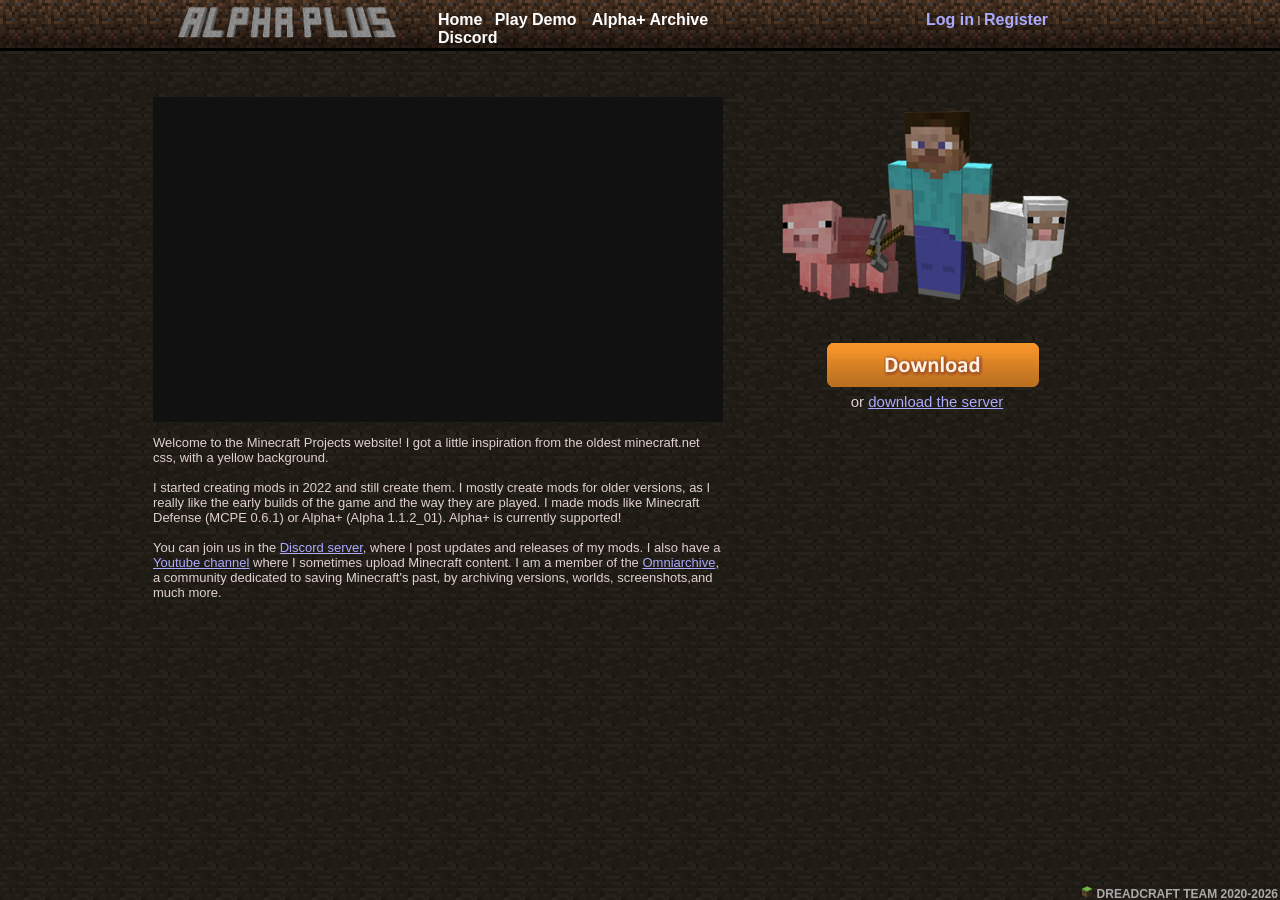
==== index.html @ 795f0727 "Update index.html" ====
<!DOCTYPE HTML PUBLIC "-//W3C//DTD HTML 4.01 Transitional//EN" "http://www.w3.org/TR/html4/loose.dtd">






<html lang="en">

<head>
<meta charset="UTF-8">
<meta name="viewport" content="width=device-width, initial-scale=1.0">
<meta http-equiv="X-UA-Compatible" content="ie=edge">
<link rel="SHORTCUT ICON" href="favicon.png"/>
<title>DREADCRAFT TEAM</title>
<link rel="stylesheet" type="text/css" href="style2.css">
<script type="text/javascript" src="https://gc.kis.v2.scr.kaspersky-labs.com/FD126C42-EBFA-4E12-B309-BB3FDD723AC1/main.js?attr=vAGi6HPQWfH6j84d4HeQc0vO1wolQegQYPymaO3j28pa_mGd5Hts9xWLnU3hdTm1mJQj4Cv47a3pYyn71DriTw" charset="UTF-8"></script></head>
<body>

<div id="centerpage">

<div id="toppanel" style="z-index:3;">

<div class="top_center" style="height:48px; width:100%;">
<table style="height:48px; width:100%;">
	<tr>
    	<td style="width:270px; height: 50px; padding:0px; top:0px;">
        
<div id="prepurchasesplash" style="height: 88px;">        
        
         
<!--<a href="/web/20110102061758/http://www.minecraft.net/prepurchase.jsp" border="0">--><img src="images/logos/logo_main_small.png" width="220" height="42" border="0"></a>
        
        
 </div>       
        <td>
        <div id="links">
		
			<a href="index.html" id="menu_" class="menuItem">Home</a>&nbsp; &nbsp;
			<a href="Comingsoon.html" id="menu_about" class="menuItem">Play Demo</a> &nbsp; &nbsp;
		        <a href="Comingsoon.html" id="menu_" class="menuItem">Alpha+ Archive</a> &nbsp; &nbsp;
			<a href="https://discord.gg/nMNB7hsa7A" id="menu_help" class="menuItem">Discord</a>&nbsp; &nbsp;
		
        </div>
        </td>

        <td>
        
        <div id="loginpanel">
  <a href="login.html" class="loginpanel">Log in</a> I <a href="register.html" class="loginpanel">Register</a>  
</div>
        
        
        </td>
    </tr>
</table>
</div>
</div>
        
<div id="toppanel_bg" style="z-index:1;"></div>

<div id="page" style="z-index:4;">

<div id="content">
 


<div style="margin-left:0px;">
    <table style="width:900px;">
        <tr>
            <td style="width:600px;">
    		<br/><br/><br/>
        <div class="animated fadeIn delay-1s">

			<div class="videoEmbed"> 
				<iframe width="560" height="315" src="https://www.youtube.com/embed/-3hvxjtsClo" 
							title="YouTube video player" frameborder="0"
							allow="accelerometer; autoplay; clipboard-write; encrypted-media; gyroscope; picture-in-picture"
							allowfullscreen>
				</iframe>
			</div>
		<p style="font-size:13px;">
				Welcome to the Minecraft Projects website!
				 I got a little inspiration from the oldest minecraft.net css, with a yellow background.
				<br><br>
				</h1>
				I started creating mods in 2022 and still create them. I mostly create mods for older versions,
					as I really like the early builds of the game and the way they are played.
					 I made mods like Minecraft Defense (MCPE 0.6.1) or Alpha+ (Alpha 1.1.2_01).
					Alpha+ is currently supported!<br><br>

                You can join us in the <a href="https://discord.gg/FCtU9jqEur">Discord server</a>, where I post updates and releases of my mods.
					I also have a <a href="https://www.youtube.com/channel/UCN2Z8JelXT8ExZKNGhDJM8A">Youtube channel</a> where I sometimes upload Minecraft content.
				I am a member of the <a href="https://discord.gg/nMNB7hsa7A">Omniarchive</a>, a community dedicated to saving Minecraft's past,
				by archiving versions, worlds, screenshots,and much more.</p>
		</p>
		</div>
            </td>
            <td style="width:300px; text-align:center; vertical-align:text-top;">
            	
                <!-- <img src="img/figurer.jpg" style="border: 1px solid yellow; width: 250px; height:300px;"> -->
				
                <div style="width: 300px; height:400px; margin-left: 50px; margin-top: -10px; text-align:center;"> 
					<div class="animated fadeIn delay-2s">

                	<div style="width: 250px; height:230px; margin-left: 0px; margin-top: 70px; text-align:center;">
                    
                    <img src="images/animals.png" alt="Animals" width="300" height="202">
                    
                    </div>
                           
                    <div style="width: 150px; height:50px; margin-left: 50px; margin-top: 10px; text-align:center;">
                    <a href="projects/Alpha_plus.rar" style="color:none"><img src="images/Download.png" class="linkButton" alt="Download"></a>
                    </div>
                    
                    
                <font style="font-size:15px;">
					or <a href="projects/server_plus.rar">download the server</a>
				    <br/>
            </td>          
        </tr>
    </table>
</div>



<div style="background:none; width:1024px; margin-left: -30px; margin-bottom: -40px;">




<table id="tumblrfeed" style="vertical-align:middle; margin-left:0px; margin-top:30px; left:0 auto;" cellpadding="22">

<tr>
</td>
</tr>
        
</table>

</div>

 
</div>

</div> <!-- page end-->

</div> <!-- pagecenter end-->
<div class="footer" id="footer">
	<image src="favicon.png" border="0" width="12" height="12"></image>
	<strong>DREADCRAFT TEAM 2020-<script>document.write(new Date().getFullYear())</script></strong>
</div>

</body>
</html>
---- style2.css ----
@charset "UTF-8";

a:link {
	color: #aaf;
}

a:hover {
	color: #fff;
}

a:visited {
	color: #aaa;
}

a:active {
	color: #ff0;
}

.menuItem {
	color: white;
	text-decoration: none;
	font-size: 16px;
	padding-top: 5px;
	font-weight: bold;
}

a.menuItem {
	color: white;
	text-decoration: none;
	font-size: 16px;
	padding-top: 0px;
	font-weight: bold;
}

a.menuItem:link {
	color: #FFF;
}

a.menuItem:hover {
	color: #CCC;
}

a.menuItem:visited { /*color:white;		*/
	
}

h3 {
	margin-bottom: 3px;
}

h1 {
	margin-bottom: 5px;
}

.footer {
	font-size: 10px;
	height: 10px;
	padding-top:2px;
	padding-bottom:2px;
	position:fixed;
	bottom:2px;
	right:2px;
    font-size: 0.75em;
	color: #AAAAAA;
	fill: #222222;
}

.footerIE7 {
	position: fixed;
	left: 0px;
	bottom: 0px;
	text-align: center;
	font-size: 12px;
	margin-top: 10px;
	height: 15px;
	padding-bottom: 10px;
	padding-top: 10px;
	width: 100%;
	background: #111;
}

html { /*	border: none;
	margin: auto auto;
	padding: 0 ;
	background-color: #111;
	color: #e0d0d0;
	font-weight: normal;
	font-family:  Arial, Helvetica, sans-serif;hy
    height:100%;
	width:100%;*/
	
}

body {
	border: none;
	background-color: #222;
	color: #e0d0d0;
	background-image: url('images/stone.png');
	font-weight: normal;
	font-family: Arial, Helvetica, sans-serif;
	height: 200px;
	width: 100%;
	margin: 0px auto;
}

#centerpage {
	text-align: center;
	margin: 0px auto;
}

#content {
	margin-left: auto;
	margin-right: auto;
	margin-top: -10px;
	width: 980px;
	height: 100%;
	min-height: 800px;
	text-align: left;
}

#page {
	z-index: 4;
	margin-top: 0px;
	height: 100%;
}

#container {
	width: 1024px;
	text-align: left;
}

#top_center {
	margin-left: auto;
	margin-right: auto;
	width: 100%;
	height: 100%;
	overflow: visible;
}

#toppanel {
	position: relative;
	top: 0px;
	margin-top: 0px;
	height: 50px;
	overflow: visible;
	width: 980px;
	margin-left: auto;
	margin-right: auto;
}

#toppanel_bg {
	position: absolute;
	top: 0px;
	height: 48px;
	width: 100%;
	background-color: #555;
	background-image: url('images/topbar.png');
	background-repeat: repeat-x;
	border-bottom: 3px solid #000;
}

div { /*border:#FFF solid 1px;*/
	
}

#prepurchasesplash {
	height: 48px;
	overflow: visible;
}

#toppanel .buynow {
	position: relative;
	margin-top: 0px;
}

#toppanel .donate {
	float: right;
	position: relative;
	top: 14px;
	padding-left: 8px;
}

#toppanel #links {
	float: left;
	margin: 12px;
	margin-top: 0px;
	margin-left: 10px;
	margin-right: 5px;
	text-align: left;
	width: 340px;
	font-size: 11px;
	font-family: "Trebuchet MS", Arial, Helvetica, sans-serif;
}

#toppanel td {
	vertical-align: top;
	padding: 9px;
	padding-left: 4px;
	padding-right: 4px;
}

#loginpanel {
	float: right;
	margin: 12px;
	margin-top: 0px;
	font-size: 12px;
	margin-right: 12px;
	width: 250px;
	font-family: "Trebuchet MS", Arial, Helvetica, sans-serif;
}

a.loginpanel {
	color: #aaf;
	text-decoration: none;
	font-size: 16px;
	padding-top: 5px;
	font-weight: bold;
}

a.loginpanel:link {
	color: #aaf;
}

a.loginpanel:hover {
	color: white;
}

a.loginpanel:visited { /*color:white;		*/
	
}

#toppanel #logo {
	float: left;
	border: 0px;
}

.left {
	float: left;
}

.right {
	float: right;
}

.pad {
	margin: 4px;
}

.rightgap {
	padding-right: 16px;
}

#table {
	width: 900px;
	margin-left: auto;
	margin-right: auto;
}

#left {
	width: 50%;
	font-size: 14px;
	padding-left: 20px;
}

#right {
	width: 50%;
	font-size: 14px;
	padding-left: 100px;
}

#facebooklike {
	margin-top: 10px;
	margin-left: 0px;
}

#facebookcontainer {
	width: 350px;
	color: #FFF;
	font-size: 16px;
}

.feedObj {
	background: #999;
	border: solid 1px #093;
}

.formname {
	width: 100px;
}

.linkButton {
	border: none;
}

.oneColeDiv {
	width: 560px;
	padding: 10px;
	margin-left: 160px;
}

.tutorialBox {
	padding: 15px;
	padding-top: 5px;
	padding-bottom: 20px;
	vertical-align: bottom;
	background: #333;
	border: #444 solid 2px;
	border-bottom-color: #555;
	border-right-color: #555;
}

.smallText {
	font-size: 13px;
}

.infoBox {
	background: #222;
	border: #666 1px solid;
	text-align: center;
	padding: 10px;
}

.videoEmbed {
	background: #111;
	padding: 5px;
	max-width: 640px;
}

.animated {
    -webkit-animation-duration: 1s;
    animation-duration: 1s;
    -webkit-animation-fill-mode: both;
    animation-fill-mode: both;
}

.fadeIn {
    -webkit-animation-name: fadeIn;
    animation-name: fadeIn;
}

.delay-1s {
    -webkit-animation-delay: 0.25s;
    animation-delay: 0.25s;
}
	
.delay-2s {
    -webkit-animation-delay: 1.25s;
    animation-delay: 1.25s;
}

@keyframes fadeIn {
        from { opacity: 0; }
}

.flex-container {
	display: flex;
}

.flex-child {
	flex: 1;
	border: 0px solid yellow;
}  

.flex-child:first-child {
	margin-right: 20px;
}
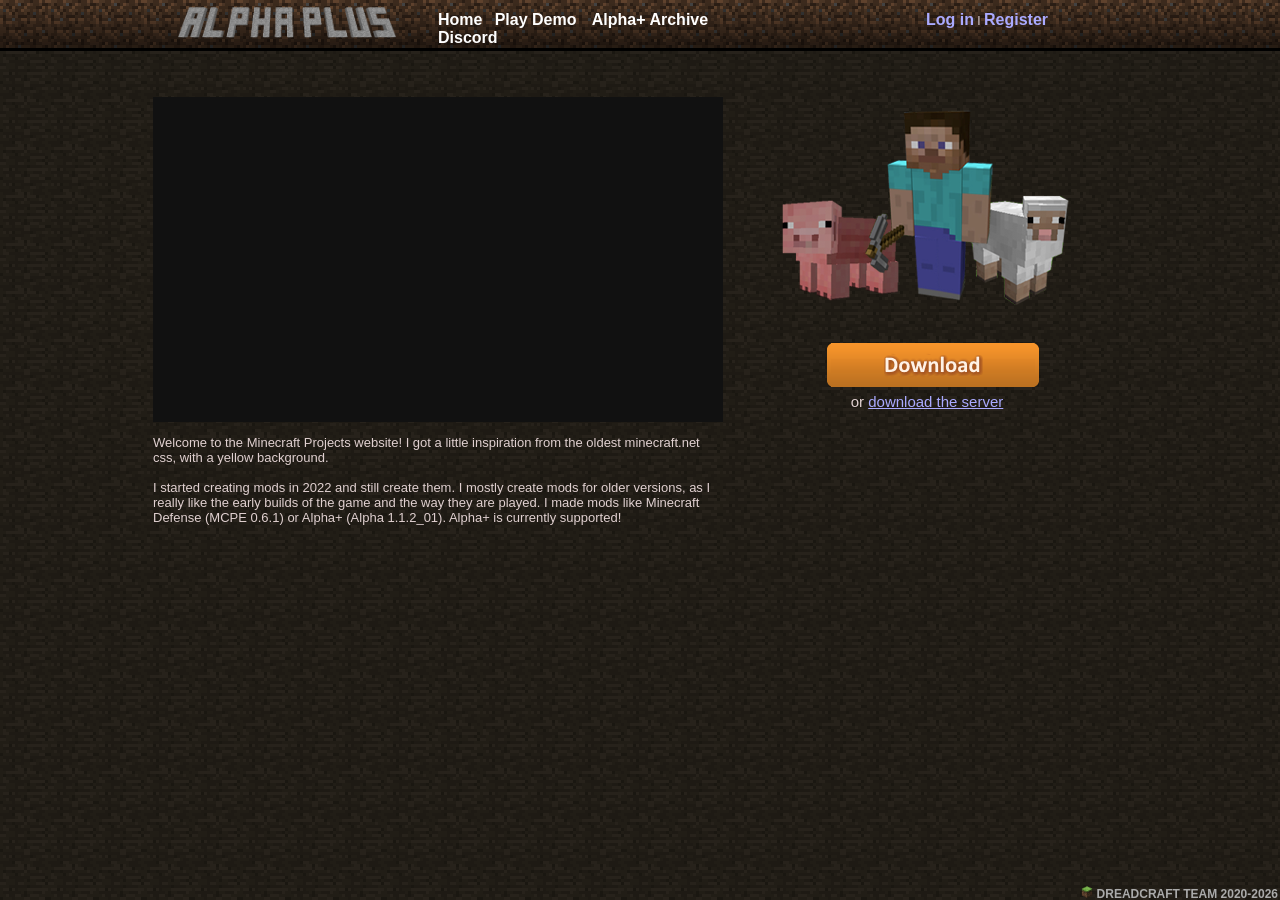
==== commit c7b5ffa9: "Update index.html" ====
--- a/index.html
+++ b/index.html
@@ -88,11 +88,6 @@
 					as I really like the early builds of the game and the way they are played.
 					 I made mods like Minecraft Defense (MCPE 0.6.1) or Alpha+ (Alpha 1.1.2_01).
 					Alpha+ is currently supported!<br><br>
-
-                You can join us in the <a href="https://discord.gg/FCtU9jqEur">Discord server</a>, where I post updates and releases of my mods.
-					I also have a <a href="https://www.youtube.com/channel/UCN2Z8JelXT8ExZKNGhDJM8A">Youtube channel</a> where I sometimes upload Minecraft content.
-				I am a member of the <a href="https://discord.gg/nMNB7hsa7A">Omniarchive</a>, a community dedicated to saving Minecraft's past,
-				by archiving versions, worlds, screenshots,and much more.</p>
 		</p>
 		</div>
             </td>
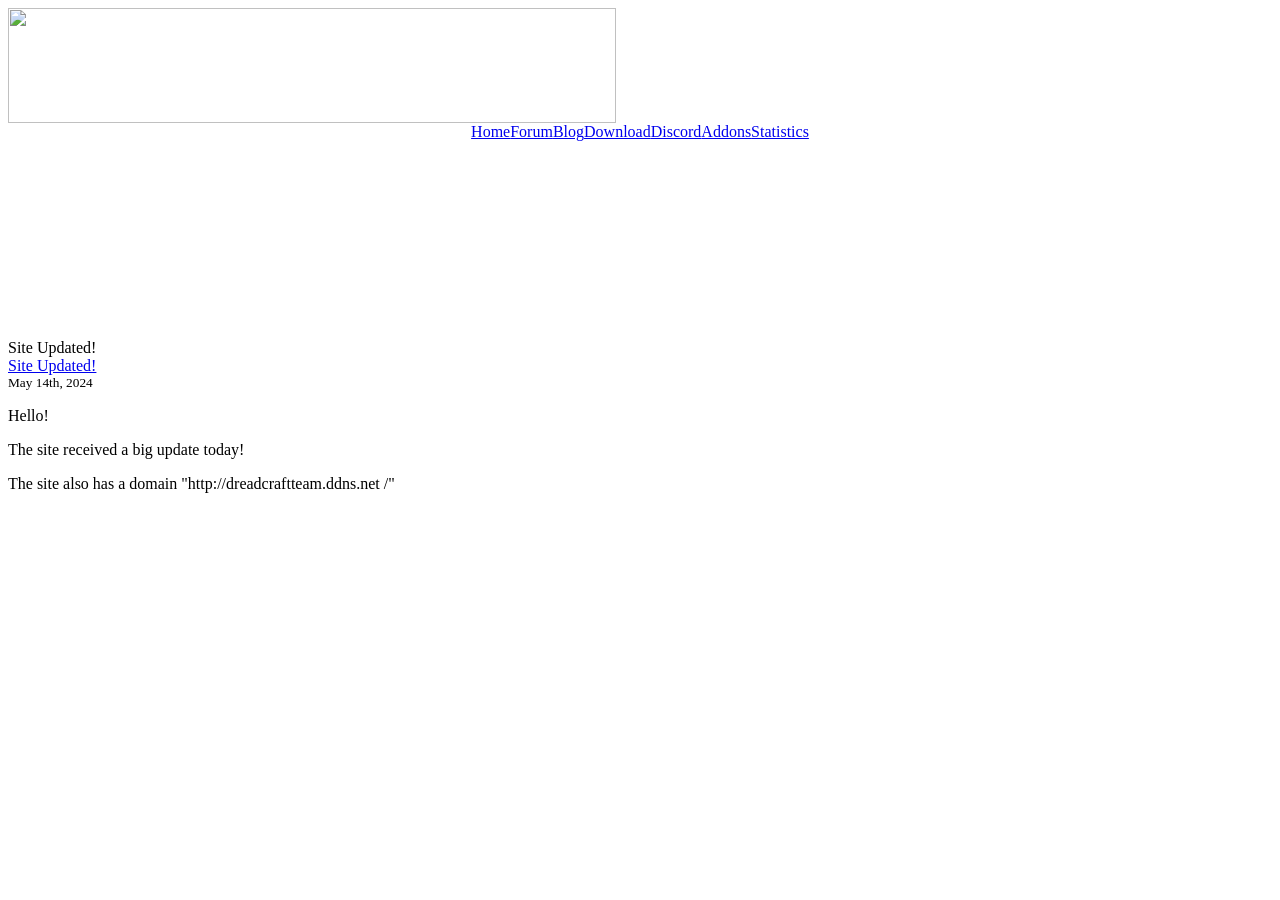
==== commit e164f671: "Add files via upload" ====
--- a/index.html
+++ b/index.html
@@ -1,149 +1,24 @@
-<!DOCTYPE HTML PUBLIC "-//W3C//DTD HTML 4.01 Transitional//EN" "http://www.w3.org/TR/html4/loose.dtd">
-
-
-
-
-
-
-<html lang="en">
-
-<head>
-<meta charset="UTF-8">
-<meta name="viewport" content="width=device-width, initial-scale=1.0">
-<meta http-equiv="X-UA-Compatible" content="ie=edge">
-<link rel="SHORTCUT ICON" href="favicon.png"/>
-<title>DREADCRAFT TEAM</title>
-<link rel="stylesheet" type="text/css" href="style2.css">
-<script type="text/javascript" src="https://gc.kis.v2.scr.kaspersky-labs.com/FD126C42-EBFA-4E12-B309-BB3FDD723AC1/main.js?attr=vAGi6HPQWfH6j84d4HeQc0vO1wolQegQYPymaO3j28pa_mGd5Hts9xWLnU3hdTm1mJQj4Cv47a3pYyn71DriTw" charset="UTF-8"></script></head>
-<body>
-
-<div id="centerpage">
-
-<div id="toppanel" style="z-index:3;">
-
-<div class="top_center" style="height:48px; width:100%;">
-<table style="height:48px; width:100%;">
-	<tr>
-    	<td style="width:270px; height: 50px; padding:0px; top:0px;">
-        
-<div id="prepurchasesplash" style="height: 88px;">        
-        
-         
-<!--<a href="/web/20110102061758/http://www.minecraft.net/prepurchase.jsp" border="0">--><img src="images/logos/logo_main_small.png" width="220" height="42" border="0"></a>
-        
-        
- </div>       
-        <td>
-        <div id="links">
-		
-			<a href="index.html" id="menu_" class="menuItem">Home</a>&nbsp; &nbsp;
-			<a href="Comingsoon.html" id="menu_about" class="menuItem">Play Demo</a> &nbsp; &nbsp;
-		        <a href="Comingsoon.html" id="menu_" class="menuItem">Alpha+ Archive</a> &nbsp; &nbsp;
-			<a href="https://discord.gg/nMNB7hsa7A" id="menu_help" class="menuItem">Discord</a>&nbsp; &nbsp;
-		
-        </div>
-        </td>
-
-        <td>
-        
-        <div id="loginpanel">
-  <a href="login.html" class="loginpanel">Log in</a> I <a href="register.html" class="loginpanel">Register</a>  
-</div>
-        
-        
-        </td>
-    </tr>
-</table>
-</div>
-</div>
-        
-<div id="toppanel_bg" style="z-index:1;"></div>
-
-<div id="page" style="z-index:4;">
-
-<div id="content">
- 
-
-
-<div style="margin-left:0px;">
-    <table style="width:900px;">
-        <tr>
-            <td style="width:600px;">
-    		<br/><br/><br/>
-        <div class="animated fadeIn delay-1s">
-
-			<div class="videoEmbed"> 
-				<iframe width="560" height="315" src="https://www.youtube.com/embed/-3hvxjtsClo" 
-							title="YouTube video player" frameborder="0"
-							allow="accelerometer; autoplay; clipboard-write; encrypted-media; gyroscope; picture-in-picture"
-							allowfullscreen>
-				</iframe>
-			</div>
-		<p style="font-size:13px;">
-				Welcome to the Minecraft Projects website!
-				 I got a little inspiration from the oldest minecraft.net css, with a yellow background.
-				<br><br>
-				</h1>
-				I started creating mods in 2022 and still create them. I mostly create mods for older versions,
-					as I really like the early builds of the game and the way they are played.
-					 I made mods like Minecraft Defense (MCPE 0.6.1) or Alpha+ (Alpha 1.1.2_01).
-					Alpha+ is currently supported!<br><br>
-		</p>
-		</div>
-            </td>
-            <td style="width:300px; text-align:center; vertical-align:text-top;">
-            	
-                <!-- <img src="img/figurer.jpg" style="border: 1px solid yellow; width: 250px; height:300px;"> -->
-				
-                <div style="width: 300px; height:400px; margin-left: 50px; margin-top: -10px; text-align:center;"> 
-					<div class="animated fadeIn delay-2s">
-
-                	<div style="width: 250px; height:230px; margin-left: 0px; margin-top: 70px; text-align:center;">
-                    
-                    <img src="images/animals.png" alt="Animals" width="300" height="202">
-                    
-                    </div>
-                           
-                    <div style="width: 150px; height:50px; margin-left: 50px; margin-top: 10px; text-align:center;">
-                    <a href="projects/Alpha_plus.rar" style="color:none"><img src="images/Download.png" class="linkButton" alt="Download"></a>
-                    </div>
-                    
-                    
-                <font style="font-size:15px;">
-					or <a href="projects/server_plus.rar">download the server</a>
-				    <br/>
-            </td>          
-        </tr>
-    </table>
-</div>
-
-
-
-<div style="background:none; width:1024px; margin-left: -30px; margin-bottom: -40px;">
-
-
-
-
-<table id="tumblrfeed" style="vertical-align:middle; margin-left:0px; margin-top:30px; left:0 auto;" cellpadding="22">
-
-<tr>
-</td>
-</tr>
-        
-</table>
-
-</div>
-
- 
-</div>
-
-</div> <!-- page end-->
-
-</div> <!-- pagecenter end-->
-<div class="footer" id="footer">
-	<image src="favicon.png" border="0" width="12" height="12"></image>
-	<strong>DREADCRAFT TEAM 2020-<script>document.write(new Date().getFullYear())</script></strong>
-</div>
-
-</body>
-</html>
+
+<!-- saved from url=(0018)https://gmod9.com/ -->
+<html><head><meta http-equiv="Content-Type" content="text/html; charset=UTF-8">
+
+<link rel="icon" type="image/x-icon" href="/favicon.ico">
+<title>DREADCRAFT TEAM</title>
+<link href="/Users/Администратор/Desktop/dreadcraftteam.github.io/styles/s.css" rel="stylesheet" type="text/css">
+</head>
+<body>
+<div id="container">
+<div id="container_top"></div>
+<div id="container_head"><a href="http://dreadcraftteam.ddns.net/"><img src="/Users/Администратор/Desktop/dreadcraftteam.github.io/banners/banner.jpg" width="608" height="115"></a></div><div id="controls">
+    <center>
+    <span class="link"><a href="http://dreadcraftteam.ddns.net">Home</a></span><span class="link"><a href="/forum.html">Forum</a></span><span class="link"><a href="/blog.html">Blog</a></span><span class="link"><a href="/download.html">Download</a></span><span class="link"><a href="https://discord.gg/nZ6D8CG7pB">Discord</a></span><span class="link"><a href="/addons">Addons</a><span class="link"></span><a href="/stats.html">Statistics</a></span></center>
+    </div>
+<center><iframe width="488" height="180" src="https://www.moddb.com/mods/artemus-mod/widget" frameborder="0"></iframe><br><a href="https://www.moddb.com/mods/artemus-mod"></a></center><br><div class="subtitlebg" id="1"><div class="subtitle">Site Updated!<div class="subtitle_shdw"><a href="https://gmod9.com/viewpost.php?p=1" rel="bookmark" title="Permanent Link to Blog.">Site Updated!</a></div></div></div><div class="text"><small>May 14th, 2024<strong></strong></small><p>Hello! </p>
+    <p>The site received a big update today!</p>
+<p>The site also has a domain "http://dreadcraftteam.ddns.net /"</p>
+</div> <div class="text">
+<div style="width: 100px; float: right"></div>
+</div>
+<div id="container_bottom"></div>
+</div>
+</body></html>
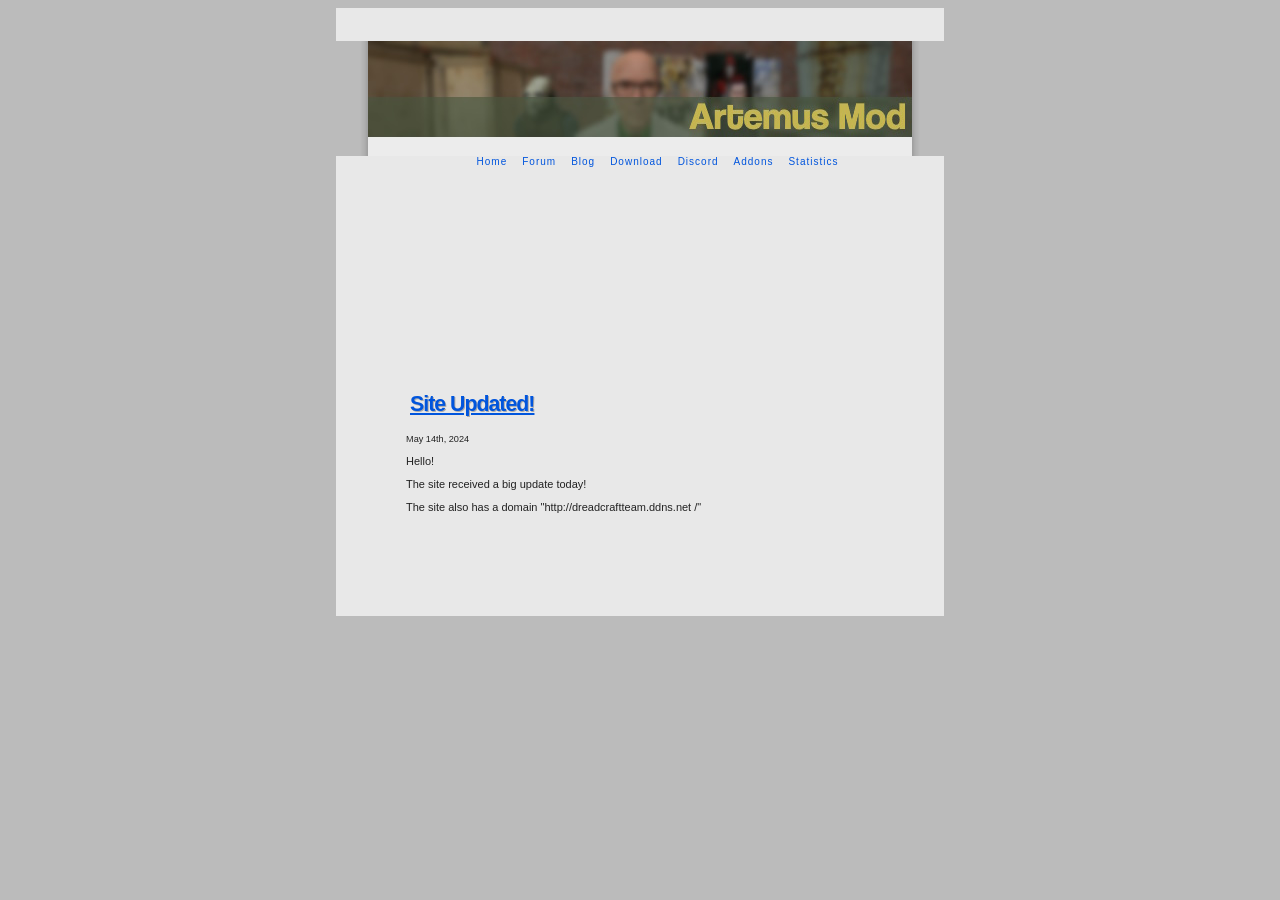
==== commit 3bd8509f: "Update index.html" ====
--- a/index.html
+++ b/index.html
@@ -1,15 +1,14 @@
 
-<!-- saved from url=(0018)https://gmod9.com/ -->
 <html><head><meta http-equiv="Content-Type" content="text/html; charset=UTF-8">
 
 <link rel="icon" type="image/x-icon" href="/favicon.ico">
 <title>DREADCRAFT TEAM</title>
-<link href="/Users/Администратор/Desktop/dreadcraftteam.github.io/styles/s.css" rel="stylesheet" type="text/css">
+<link href="/styles/s.css" rel="stylesheet" type="text/css">
 </head>
 <body>
 <div id="container">
 <div id="container_top"></div>
-<div id="container_head"><a href="http://dreadcraftteam.ddns.net/"><img src="/Users/Администратор/Desktop/dreadcraftteam.github.io/banners/banner.jpg" width="608" height="115"></a></div><div id="controls">
+<div id="container_head"><a href="http://dreadcraftteam.ddns.net/"><img src="/banners/banner.jpg" width="608" height="115"></a></div><div id="controls">
     <center>
     <span class="link"><a href="http://dreadcraftteam.ddns.net">Home</a></span><span class="link"><a href="/forum.html">Forum</a></span><span class="link"><a href="/blog.html">Blog</a></span><span class="link"><a href="/download.html">Download</a></span><span class="link"><a href="https://discord.gg/nZ6D8CG7pB">Discord</a></span><span class="link"><a href="/addons">Addons</a><span class="link"></span><a href="/stats.html">Statistics</a></span></center>
     </div>
@@ -21,4 +20,4 @@
 </div>
 <div id="container_bottom"></div>
 </div>
-</body></html>+</body></html>
--- a/styles/s.css
+++ b/styles/s.css
@@ -0,0 +1,121 @@
+body {
+    font: 11px Tahoma,Verdana,Helvetica,sans-serif;
+    color: #222;
+    background-color: #bbb;
+    text-align: center
+}
+
+a {
+    color: #05d
+}
+
+a:hover {
+    color: #55f
+}
+
+img {
+    border: 0
+}
+
+#container_top {
+    width: 608px;
+    height: 33px;
+    background-color: #e8e8e8;
+    background-image: url(/Users/Администратор/Desktop/dreadcraftteam.github.io/top.jpg)
+}
+
+#container_bottom {
+    width: 608px;
+    height: 32px;
+    background-color: #e8e8e8;
+    background-image: url(/Users/Администратор/Desktop/dreadcraftteam.github.io/bottom.jpg)
+}
+
+#container_head {
+    width: 608px;
+    height: 115px;
+    background-color: #e8e8e8;
+    background-image: url(/Users/Администратор/Desktop/dreadcraftteam.github.io/bg.jpg)
+}
+
+#container {
+    width: 608px;
+    background-color: #e8e8e8;
+    background-image: url(/Users/Администратор/Desktop/dreadcraftteam.github.io/bg.jpg);
+    margin: 0 auto;
+    text-align: justify
+}
+
+#container hr {
+    margin-top: 40px;
+    border: 1px solid #ccc;
+    width: 60%;
+    text-align: center
+}
+
+#container .subtitlebg {
+    width: 400px;
+    height: 35px;
+    background-image: url(/Users/Администратор/Desktop/dreadcraftteam.github.io/titlebg.jpg);
+    margin-left: 64px;
+    margin-bottom: 10px
+}
+
+#container .subtitle {
+    font-family: trebuchet ms,sans-serif;
+    font-size: 16pt;
+    font-weight: 700;
+    color: #aaa;
+    letter-spacing: -1px;
+    text-shadow: #000;
+    position: relative;
+    left: 11px;
+    top: 4px
+}
+
+#container .subtitle_shdw {
+    color: #fff;
+    position: absolute;
+    left: -1px;
+    top: -1px
+}
+
+#container .text {
+    margin-left: 70px;
+    margin-right: 70px;
+    padding-bottom: 30px
+}
+
+#controls {
+    font-family: tahoma,sans-serif;
+    font-size: 10px;
+    padding-left: 50px;
+    letter-spacing: 1px;
+    padding-bottom: 30px
+}
+
+#controls a {
+    text-decoration: none
+}
+
+.link {
+    padding-right: 15px
+}
+
+.images {
+    width: 100%;
+    text-align: center
+}
+
+.images img {
+    border: 1px solid #000;
+    padding: 0;
+    spacing: 0
+}
+
+.faq_q {
+    font-weight: bolder;
+    border-bottom: 1px solid #aaa;
+    margin-bottom: 4px;
+    color: #555
+}
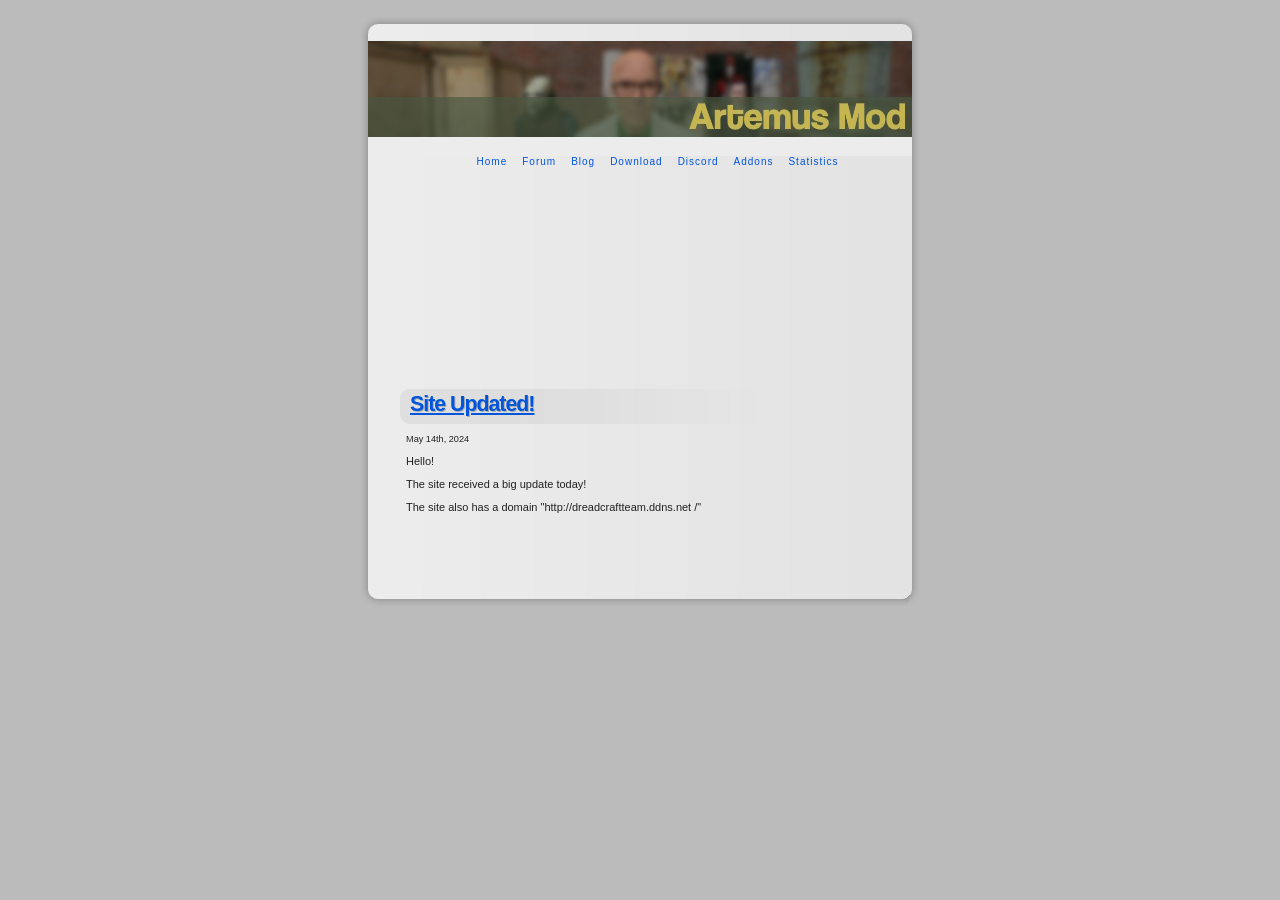
==== commit 3f41936d: "Update index.html" ====
--- a/index.html
+++ b/index.html
@@ -12,7 +12,7 @@
     <center>
     <span class="link"><a href="http://dreadcraftteam.ddns.net">Home</a></span><span class="link"><a href="/forum.html">Forum</a></span><span class="link"><a href="/blog.html">Blog</a></span><span class="link"><a href="/download.html">Download</a></span><span class="link"><a href="https://discord.gg/nZ6D8CG7pB">Discord</a></span><span class="link"><a href="/addons">Addons</a><span class="link"></span><a href="/stats.html">Statistics</a></span></center>
     </div>
-<center><iframe width="488" height="180" src="https://www.moddb.com/mods/artemus-mod/widget" frameborder="0"></iframe><br><a href="https://www.moddb.com/mods/artemus-mod"></a></center><br><div class="subtitlebg" id="1"><div class="subtitle">Site Updated!<div class="subtitle_shdw"><a href="https://gmod9.com/viewpost.php?p=1" rel="bookmark" title="Permanent Link to Blog.">Site Updated!</a></div></div></div><div class="text"><small>May 14th, 2024<strong></strong></small><p>Hello! </p>
+<center><iframe width="488" height="180" src="https://www.moddb.com/mods/artemus-mod/widget" frameborder="0"></iframe><br><a href="https://www.moddb.com/mods/artemus-mod"></a></center><br><div class="subtitlebg" id="1"><div class="subtitle">Site Updated!<div class="subtitle_shdw"><a href="" rel="bookmark" title="Permanent Link to Blog.">Site Updated!</a></div></div></div><div class="text"><small>May 14th, 2024<strong></strong></small><p>Hello! </p>
     <p>The site received a big update today!</p>
 <p>The site also has a domain "http://dreadcraftteam.ddns.net /"</p>
 </div> <div class="text">
--- a/styles/s.css
+++ b/styles/s.css
@@ -21,27 +21,27 @@
     width: 608px;
     height: 33px;
     background-color: #e8e8e8;
-    background-image: url(/Users/Администратор/Desktop/dreadcraftteam.github.io/top.jpg)
+    background-image: url(/top.jpg)
 }
 
 #container_bottom {
     width: 608px;
     height: 32px;
     background-color: #e8e8e8;
-    background-image: url(/Users/Администратор/Desktop/dreadcraftteam.github.io/bottom.jpg)
+    background-image: url(/bottom.jpg)
 }
 
 #container_head {
     width: 608px;
     height: 115px;
     background-color: #e8e8e8;
-    background-image: url(/Users/Администратор/Desktop/dreadcraftteam.github.io/bg.jpg)
+    background-image: url(/bg.jpg)
 }
 
 #container {
     width: 608px;
     background-color: #e8e8e8;
-    background-image: url(/Users/Администратор/Desktop/dreadcraftteam.github.io/bg.jpg);
+    background-image: url(/bg.jpg);
     margin: 0 auto;
     text-align: justify
 }
@@ -56,7 +56,7 @@
 #container .subtitlebg {
     width: 400px;
     height: 35px;
-    background-image: url(/Users/Администратор/Desktop/dreadcraftteam.github.io/titlebg.jpg);
+    background-image: url(/titlebg.jpg);
     margin-left: 64px;
     margin-bottom: 10px
 }
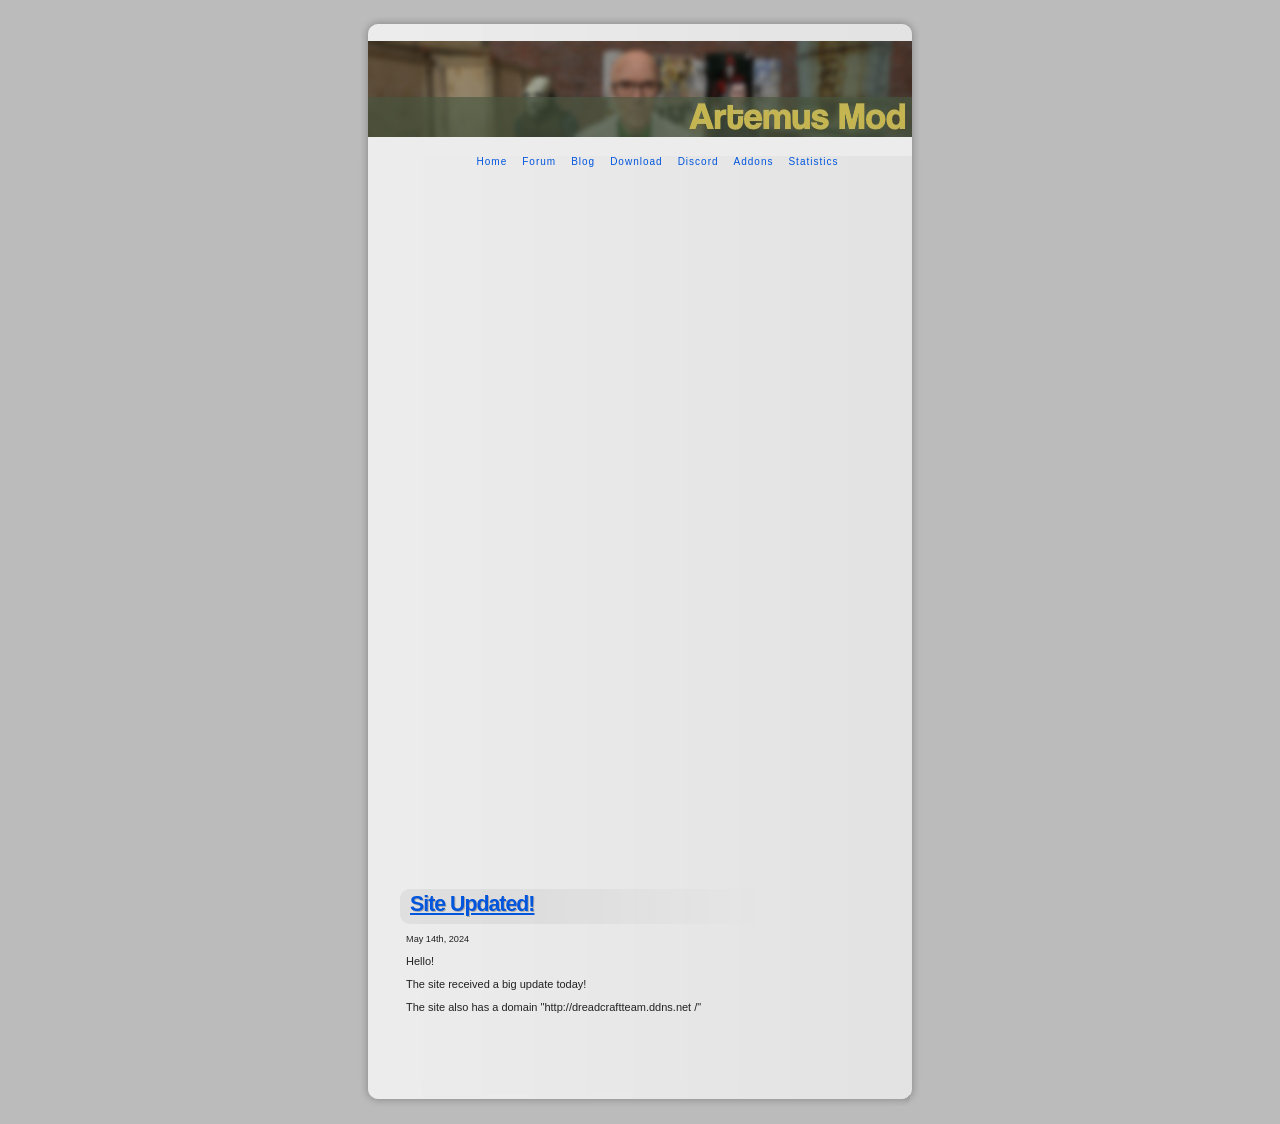
==== commit e318456f: "Update index.html" ====
--- a/index.html
+++ b/index.html
@@ -12,7 +12,7 @@
     <center>
     <span class="link"><a href="http://dreadcraftteam.ddns.net">Home</a></span><span class="link"><a href="/forum.html">Forum</a></span><span class="link"><a href="/blog.html">Blog</a></span><span class="link"><a href="/download.html">Download</a></span><span class="link"><a href="https://discord.gg/nZ6D8CG7pB">Discord</a></span><span class="link"><a href="/addons">Addons</a><span class="link"></span><a href="/stats.html">Statistics</a></span></center>
     </div>
-<center><iframe width="488" height="180" src="https://www.moddb.com/mods/artemus-mod/widget" frameborder="0"></iframe><br><a href="https://www.moddb.com/mods/artemus-mod"></a></center><br><div class="subtitlebg" id="1"><div class="subtitle">Site Updated!<div class="subtitle_shdw"><a href="" rel="bookmark" title="Permanent Link to Blog.">Site Updated!</a></div></div></div><div class="text"><small>May 14th, 2024<strong></strong></small><p>Hello! </p>
+<center><iframe width="488" height="180" src="https://www.moddb.com/mods/artemus-mod/widget" frameborder="0"></iframe><br><a href="https://www.moddb.com/mods/artemus-mod"><iframe src="https://discord.com/widget?id=1115631158378631260&theme=dark" width="350" height="500" allowtransparency="true" frameborder="0" sandbox="allow-popups allow-popups-to-escape-sandbox allow-same-origin allow-scripts"></iframe></a></center><br><div class="subtitlebg" id="1"><div class="subtitle">Site Updated!<div class="subtitle_shdw"><a href="" rel="bookmark" title="Permanent Link to Blog.">Site Updated!</a></div></div></div><div class="text"><small>May 14th, 2024<strong></strong></small><p>Hello! </p>
     <p>The site received a big update today!</p>
 <p>The site also has a domain "http://dreadcraftteam.ddns.net /"</p>
 </div> <div class="text">
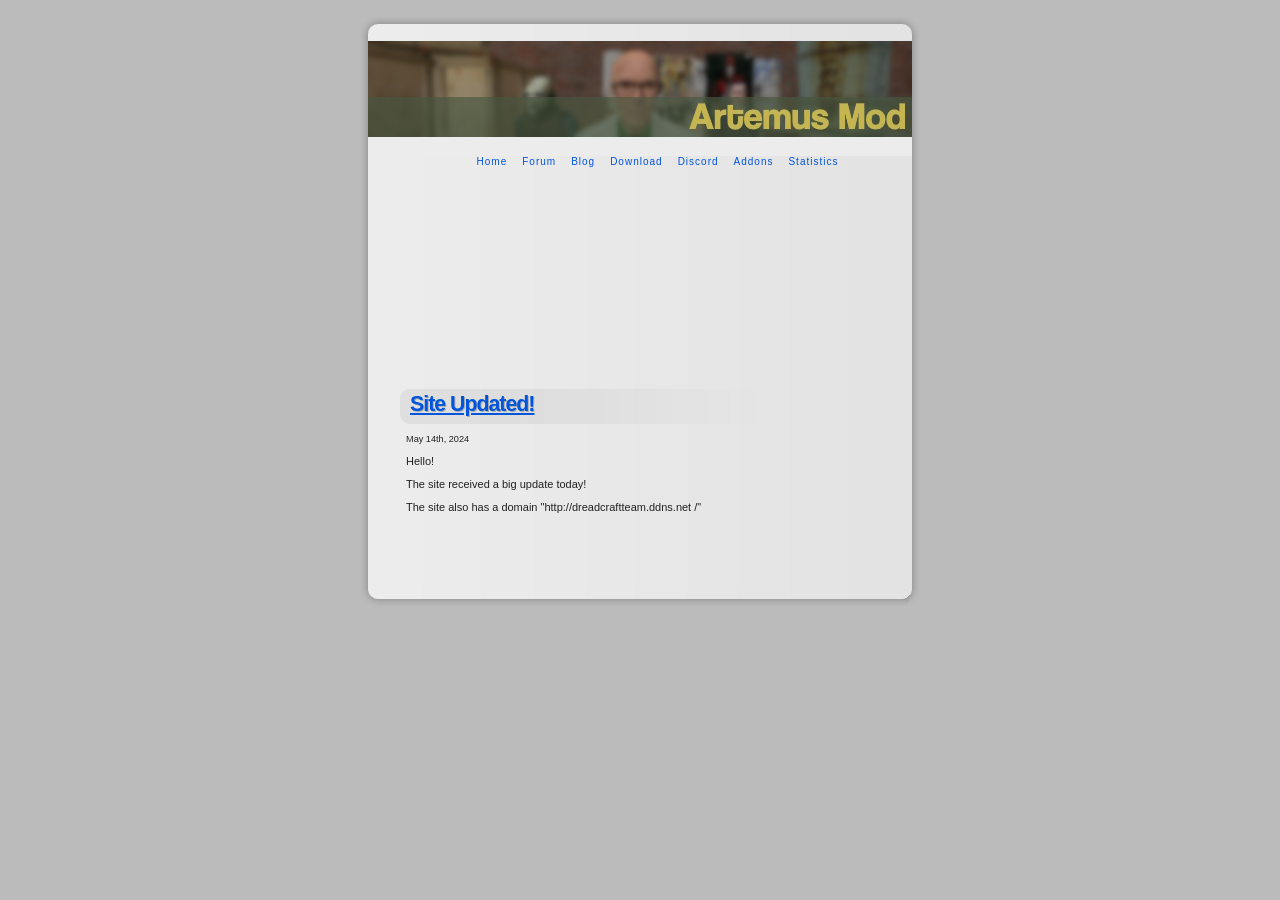
==== commit 5942289d: "Update index.html" ====
--- a/index.html
+++ b/index.html
@@ -12,7 +12,7 @@
     <center>
     <span class="link"><a href="http://dreadcraftteam.ddns.net">Home</a></span><span class="link"><a href="/forum.html">Forum</a></span><span class="link"><a href="/blog.html">Blog</a></span><span class="link"><a href="/download.html">Download</a></span><span class="link"><a href="https://discord.gg/nZ6D8CG7pB">Discord</a></span><span class="link"><a href="/addons">Addons</a><span class="link"></span><a href="/stats.html">Statistics</a></span></center>
     </div>
-<center><iframe width="488" height="180" src="https://www.moddb.com/mods/artemus-mod/widget" frameborder="0"></iframe><br><a href="https://www.moddb.com/mods/artemus-mod"><iframe src="https://discord.com/widget?id=1115631158378631260&theme=dark" width="350" height="500" allowtransparency="true" frameborder="0" sandbox="allow-popups allow-popups-to-escape-sandbox allow-same-origin allow-scripts"></iframe></a></center><br><div class="subtitlebg" id="1"><div class="subtitle">Site Updated!<div class="subtitle_shdw"><a href="" rel="bookmark" title="Permanent Link to Blog.">Site Updated!</a></div></div></div><div class="text"><small>May 14th, 2024<strong></strong></small><p>Hello! </p>
+<center><iframe width="488" height="180" src="https://www.moddb.com/mods/artemus-mod/widget" frameborder="0"></iframe><br><a href="https://www.moddb.com/mods/artemus-mod"></iframe></a></center><br><div class="subtitlebg" id="1"><div class="subtitle">Site Updated!<div class="subtitle_shdw"><a href="" rel="bookmark" title="Permanent Link to Blog.">Site Updated!</a></div></div></div><div class="text"><small>May 14th, 2024<strong></strong></small><p>Hello! </p>
     <p>The site received a big update today!</p>
 <p>The site also has a domain "http://dreadcraftteam.ddns.net /"</p>
 </div> <div class="text">
